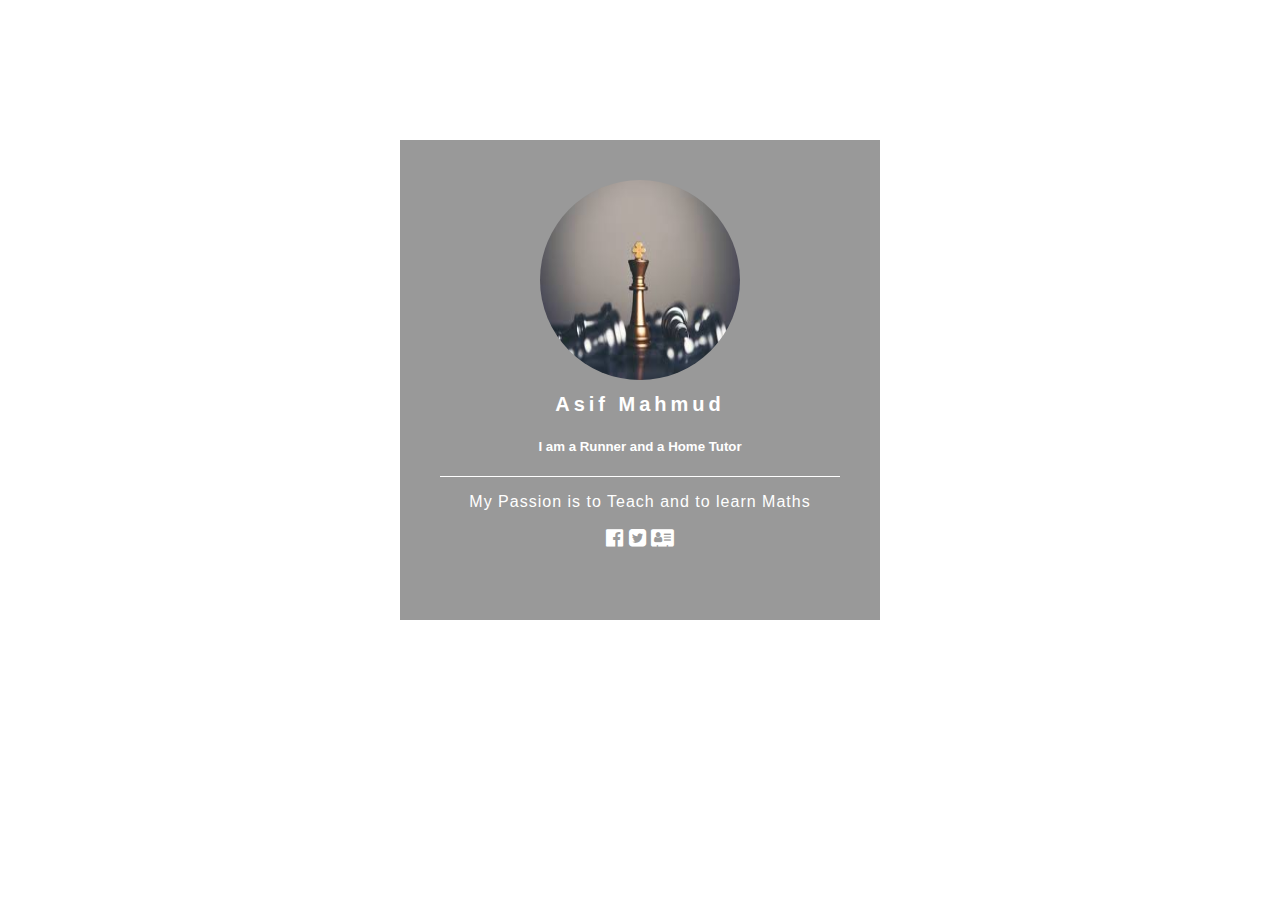
==== index.html @ 9edb1037 "Assignment 3" ====
<html>
<head>
<link rel="stylesheet" type="text/css" href="style.css">
<meta name="viewport" content="width=device-width, initial-scale=1">

<link href="https://maxcdn.bootstrapcdn.com/font-awesome/4.7.0/css/font-awesome.min.css"
 rel="stylesheet" integrity="sha384-wvfXpqpZZVQGK6TAh5PVlGOfQNHSoD2xbE+QkPxCAFlNEevoEH3Sl0sibVcOQVnN"
 crossorigin="anonymous">
</head>

<body>

<div class="prof-box">

  <img src="Images/6.jpg" class="prof-pic">
  <h1> Asif Mahmud</h1>
  <h5>I am a Runner and a Home Tutor </h5>
  <div class="line-break"></div>
  <p>My Passion is to Teach and to learn Maths </p>

  <div class ="social-links">

  <a href="https://www.facebook.com/?stype=lo&jlou=Afd_y0V0oN-JNPE4xKHIjlsdvDGiZL7MdaGLJUZMuEDVYLWn0aFONEEiCi2ZzBNhvILZXMp4ftEIyjb5y60fSp3wMvBuXMkrSTCPkMOdEdyG6g&smuh=45987&lh=Ac-7rQxJw2_BLz1u"  target="_blank"><i class="fa fa-facebook-official" aria-hidden="true"></i></a>
  <i class="fa fa-twitter-square" aria-hidden="true"></i>
  <i class="fa fa-address-card" aria-hidden="true"></i>

  </div>

</div>

</body>

</html>
<!-- your HTML goes here -->
---- style.css ----
html
{
  background: url(Images/3.jpg) no-repeat center center fixed;
  -webkit-background-size: cover;
  -moz-background-size: cover;
  -o-background-size: cover;
  font-family:'Helvetica Neue', sans-serif;
}


.prof-box
{
  width: 400px;
  height: 400px;
  background: rgba(0,0,0,0.4);
  padding: 40px;
  color: white;
  margin: 0 auto;
  margin-top: 140px;
  text-align: center;
}

.prof-pic
{
  border-radius: 70%;
  height: 200px;
  width: 200px;
}
h1
{
  font-weight: 100px;
  letter-spacing: 4;
  font-size: 20px;
}
p
{
  font-weight: 100px:400;
  letter-spacing: 1;
}
.social-links
{
  font-size: 20px;
}
.social-links a
{
  color : white;
}
.line-break
{
  width: 400px;
  margin: 0 auto;
  border-top: 1px solid white;
}

/* Your CSS styles go here */
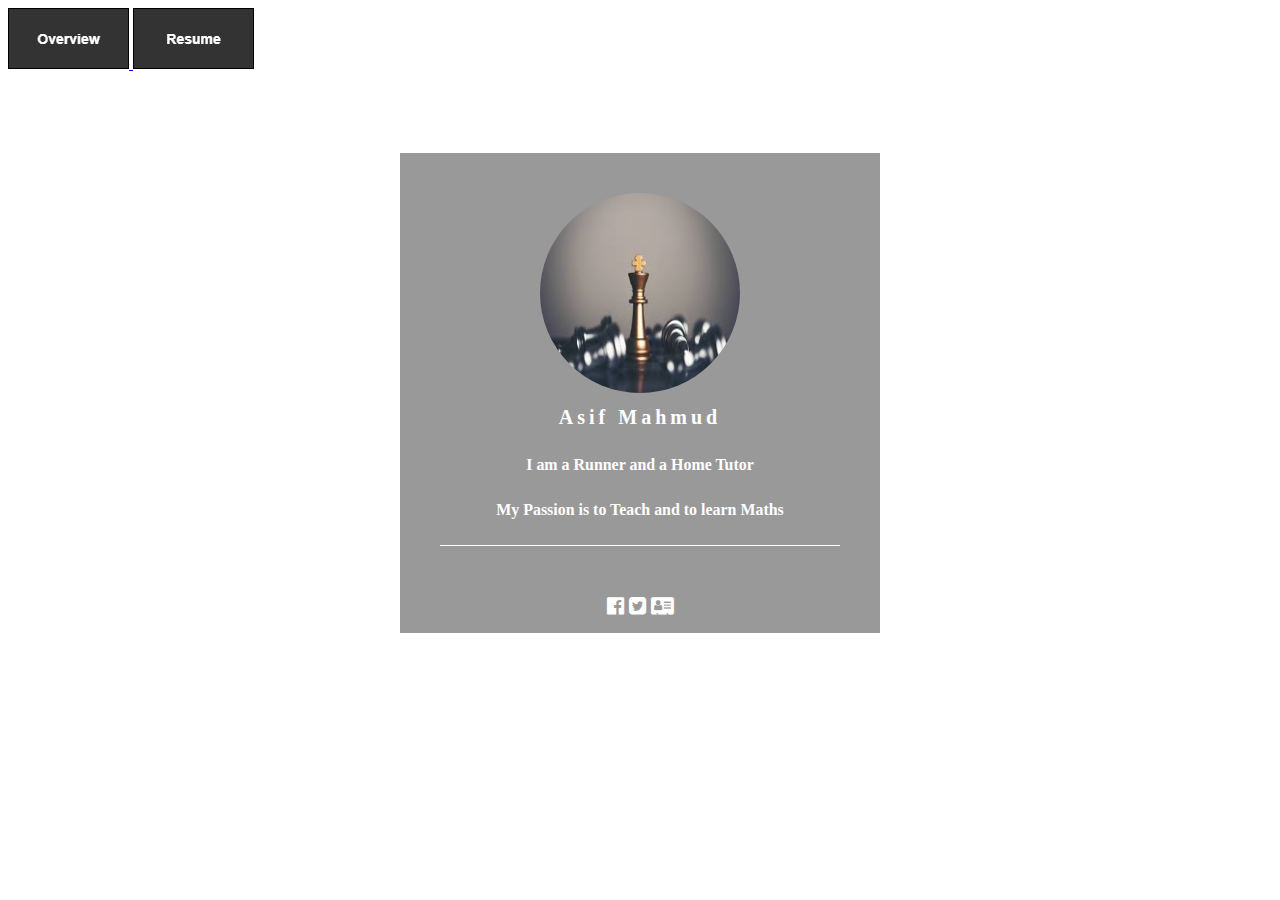
==== commit 5cb7ba45: "Assignment-3" ====
--- a/index.html
+++ b/index.html
@@ -10,13 +10,28 @@
 
 <body>
 
+  <a href="index.html" target="">
+  <img   src="Images/Overview.jpg"/>
+  </a>
+
+<a href="Resume.html" target="">
+<img   src="Images/Resume.jpg"/>
+</a>
+
+
+
+
 <div class="prof-box">
 
   <img src="Images/6.jpg" class="prof-pic">
   <h1> Asif Mahmud</h1>
   <h5>I am a Runner and a Home Tutor </h5>
+  <h5>My Passion is to Teach and to learn Maths</h5>
+
   <div class="line-break"></div>
-  <p>My Passion is to Teach and to learn Maths </p>
+  <pre>
+  </pre>
+
 
   <div class ="social-links">
 
--- a/style.css
+++ b/style.css
@@ -1,10 +1,10 @@
 html
 {
   background: url(Images/3.jpg) no-repeat center center fixed;
-  -webkit-background-size: cover;
-  -moz-background-size: cover;
+  -webkit-background-size: 100% 200%;
+  -moz-background-size: auto;
   -o-background-size: cover;
-  font-family:'Helvetica Neue', sans-serif;
+  color: white;
 }
 
 
@@ -16,8 +16,11 @@
   padding: 40px;
   color: white;
   margin: 0 auto;
-  margin-top: 140px;
+  margin-top: 80px;
   text-align: center;
+  font-family:inherit;
+  font-weight:400;
+  font-size: larger;
 }
 
 .prof-pic
@@ -51,5 +54,15 @@
   margin: 0 auto;
   border-top: 1px solid white;
 }
+@media screen and (min-width:1022px) and (max-width:1028px)
+{
+  .prof-box
 
+ {
+   width : 650px;
+   height: 600px;
+   padding:100px;
+ }
+
+}
 /* Your CSS styles go here */
